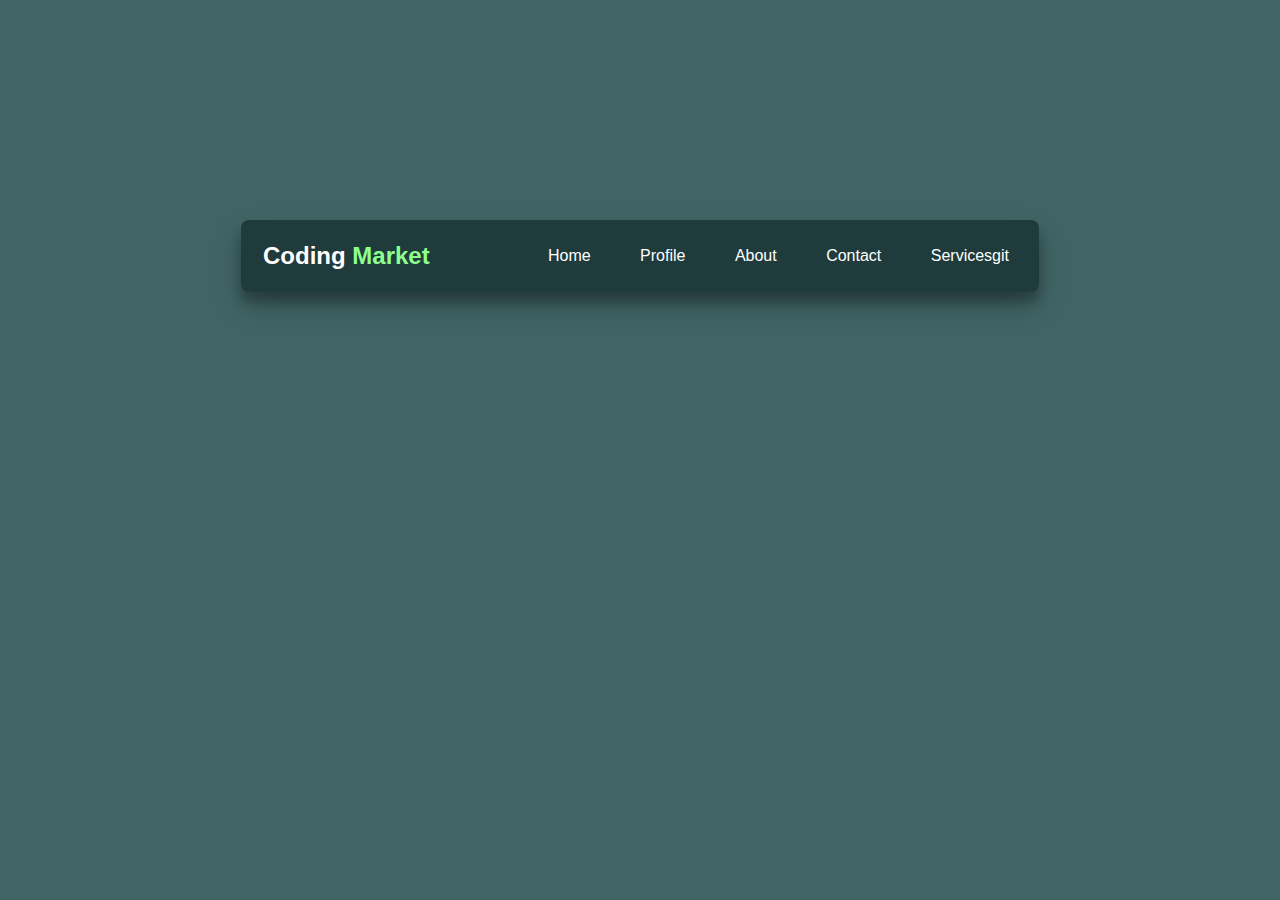
==== Coding Market Navbar/index.html @ c00ce5a9 "3 New Navbar Added" ====
<!DOCTYPE html>
<html lang="en">
<head>
    <meta charset="UTF-8">
    <meta name="viewport" content="width=device-width, initial-scale=1.0">
    <title>Coding Market Navbar</title>
    <link rel="stylesheet" href="./style.css">
</head>
<body>

    <header class="nav-div">
        <div class="logo-div">
            <h2>Coding <span>Market</span></h2>
        </div>
        <div class="icon-div">
            <ul>
                <li>Home</li>
                <li>Profile</li>
                <li>About</li>
                <li>Contact</li>
                <li>Servicesgit</li>
            </ul>
        </div>
    </header>

    
</body>
</html>
---- Coding Market Navbar/style.css ----
* {
    margin: 0;
    padding: 0;
    font-family: Verdana, Geneva, Tahoma, sans-serif;
}

body {
    background-color: rgb(65, 101, 101);
}

h2 {
    border: 2px solid rgb(31, 59, 59);
    padding: 5px;
    border-radius: 5px;

}

h2 span {
    color: rgb(141, 255, 141);
}

.nav-div {
    display: flex;
    justify-content: space-between;
    align-items: center;
    padding: 15px;
    margin: 220px auto;
    border-radius: 8px;
    box-shadow: rgba(0, 0, 0, 0.25) 0px 14px 28px, rgba(0, 0, 0, 0.22) 0px 10px 10px;
    width: 60%;
    background-color: rgb(31, 59, 59);
    color: white;
}

ul li {
    display: inline-block;
    margin-left: 15px;
    padding: 8px 15px;
    /* font-weight: bold; */
    font-size: 1rem;
    border-radius: 50%;
}

ul li:hover {
    background-color: rgba(147, 255, 147, 0.705);
    color: white;
    border-radius: 50px;
    cursor: pointer;
    transition: all 0.5s;
}

h2:hover {
    color: rgb(141, 255, 141);
    cursor: pointer;
    border: 2px solid rgb(65, 101, 101);
    transition: all 0.5s;
}
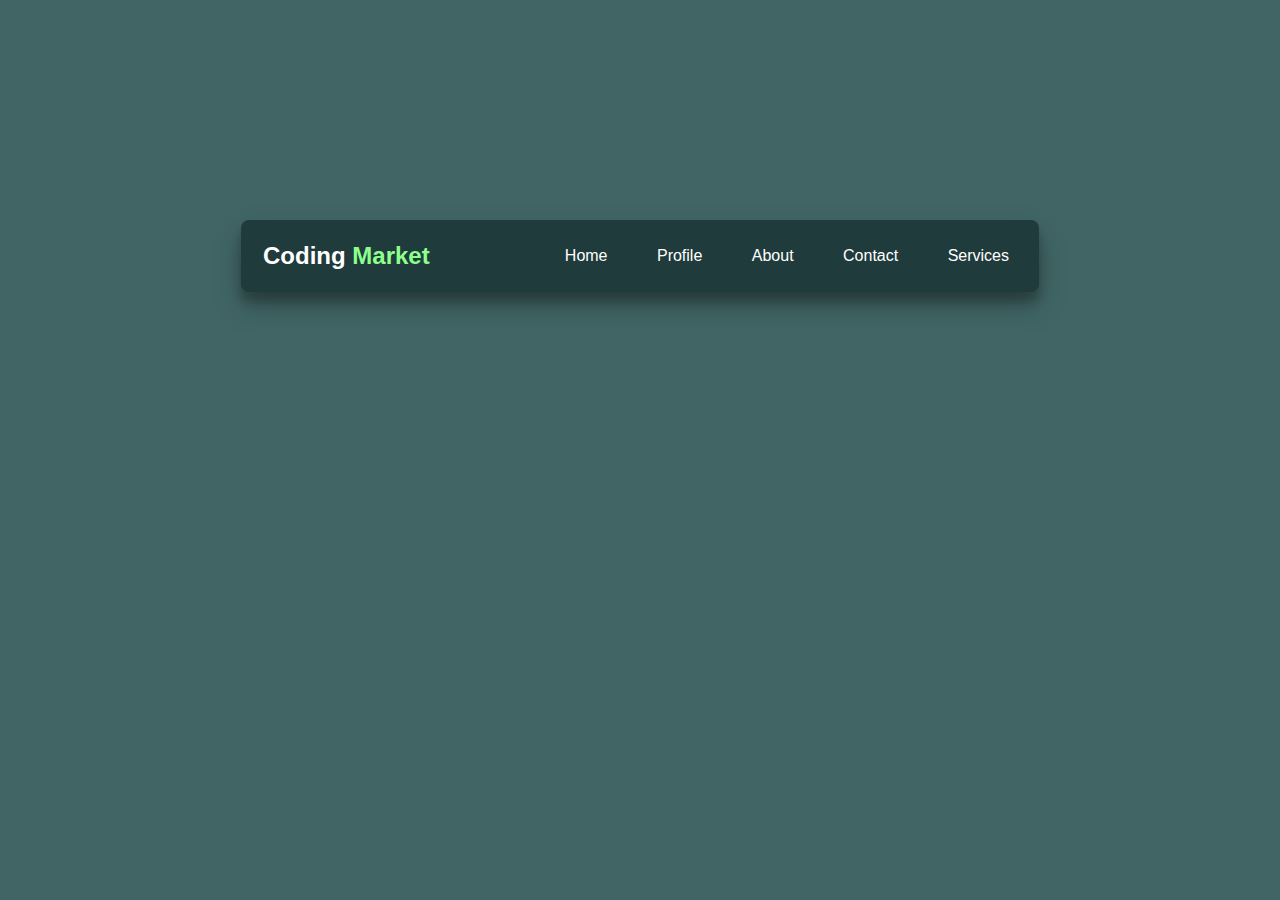
==== commit e0a3c40e: "CSS & Navbar Done" ====
--- a/Coding Market Navbar/index.html
+++ b/Coding Market Navbar/index.html
@@ -18,7 +18,7 @@
                 <li>Profile</li>
                 <li>About</li>
                 <li>Contact</li>
-                <li>Servicesgit</li>
+                <li>Services</li>
             </ul>
         </div>
     </header>
--- a/Coding Market Navbar/style.css
+++ b/Coding Market Navbar/style.css
@@ -54,4 +54,8 @@
     cursor: pointer;
     border: 2px solid rgb(65, 101, 101);
     transition: all 0.5s;
+}
+.logo-div:hover span{
+    color: white;
+    transition: all 0.5s;
 }